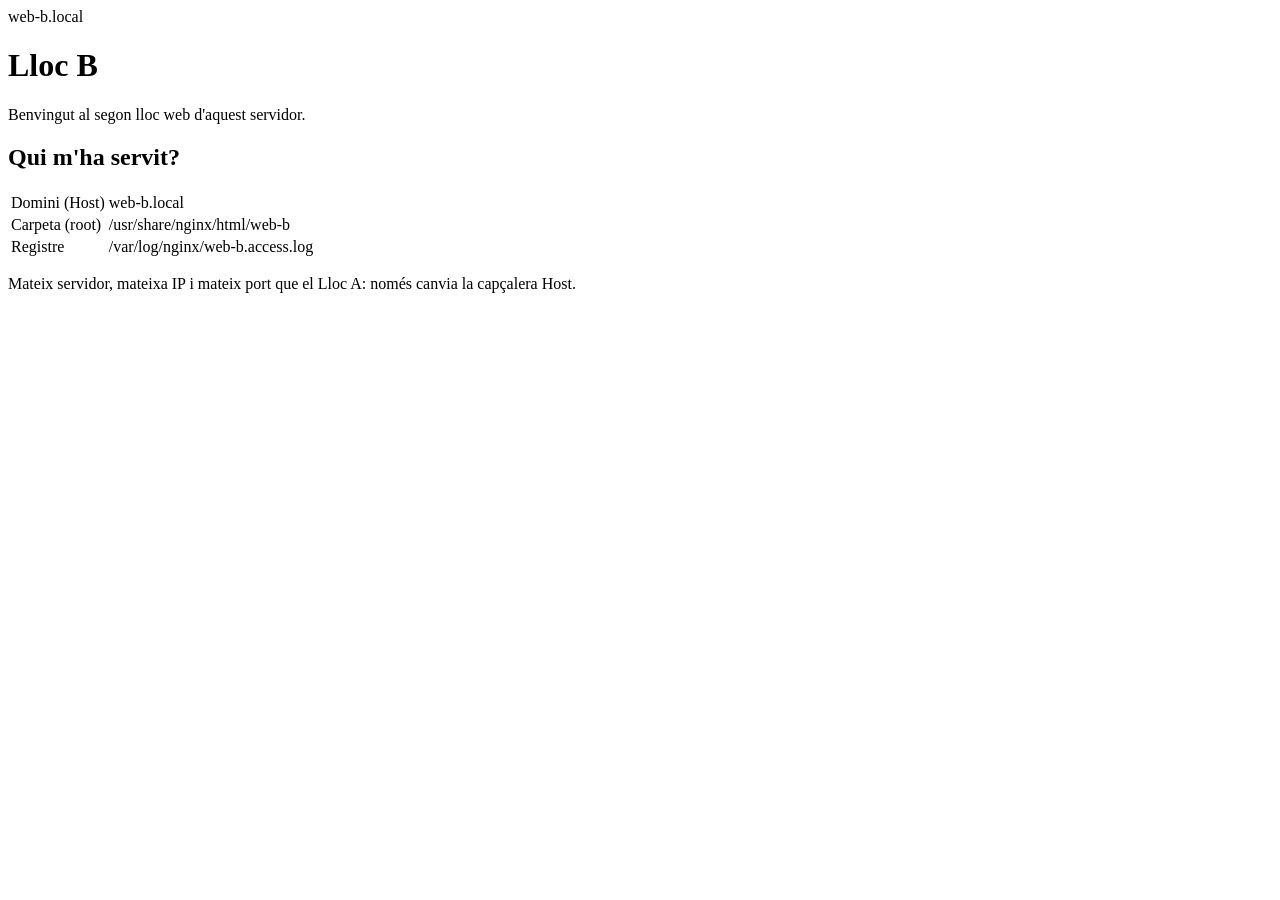
==== lab06-virtualhosts/web-b/index.html @ 105f5b7b "Lab 6: amfitrions virtuals (Virtual Hosts) amb Nginx Afegeix lab06-virtualhosts amb Dockerfile, defa" ====
<!doctype html>
<html lang="ca">
<head>
  <meta charset="utf-8">
  <title>Lloc B</title>
  <link rel="stylesheet" href="/css/estils.css">
</head>
<body>
  <header>
    <span class="etiqueta">web-b.local</span>
    <h1>Lloc B</h1>
    <p>Benvingut al segon lloc web d'aquest servidor.</p>
  </header>
  <div class="card">
    <h2>Qui m'ha servit?</h2>
    <table>
      <tr><td>Domini (Host)</td><td>web-b.local</td></tr>
      <tr><td>Carpeta (root)</td><td>/usr/share/nginx/html/web-b</td></tr>
      <tr><td>Registre</td><td>/var/log/nginx/web-b.access.log</td></tr>
    </table>
  </div>
  <p class="peu">Mateix servidor, mateixa IP i mateix port que el Lloc A: només canvia la capçalera Host.</p>
</body>
</html>
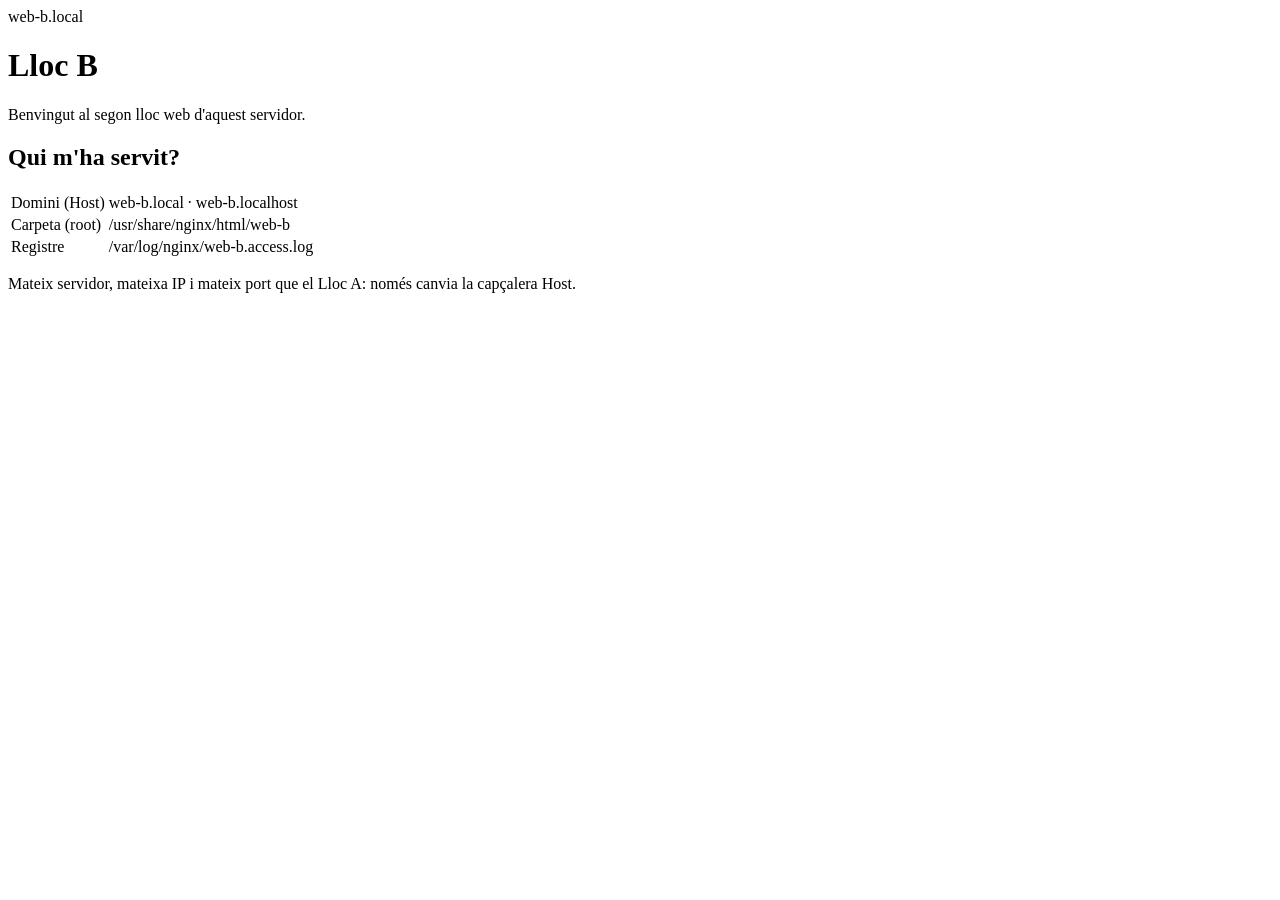
==== commit c7af8373: "Lab 6: noms .localhost per provar des del navegador de l'amfitrió Cada server_name accepta també web" ====
--- a/lab06-virtualhosts/web-b/index.html
+++ b/lab06-virtualhosts/web-b/index.html
@@ -14,7 +14,7 @@
   <div class="card">
     <h2>Qui m'ha servit?</h2>
     <table>
-      <tr><td>Domini (Host)</td><td>web-b.local</td></tr>
+      <tr><td>Domini (Host)</td><td>web-b.local · web-b.localhost</td></tr>
       <tr><td>Carpeta (root)</td><td>/usr/share/nginx/html/web-b</td></tr>
       <tr><td>Registre</td><td>/var/log/nginx/web-b.access.log</td></tr>
     </table>
